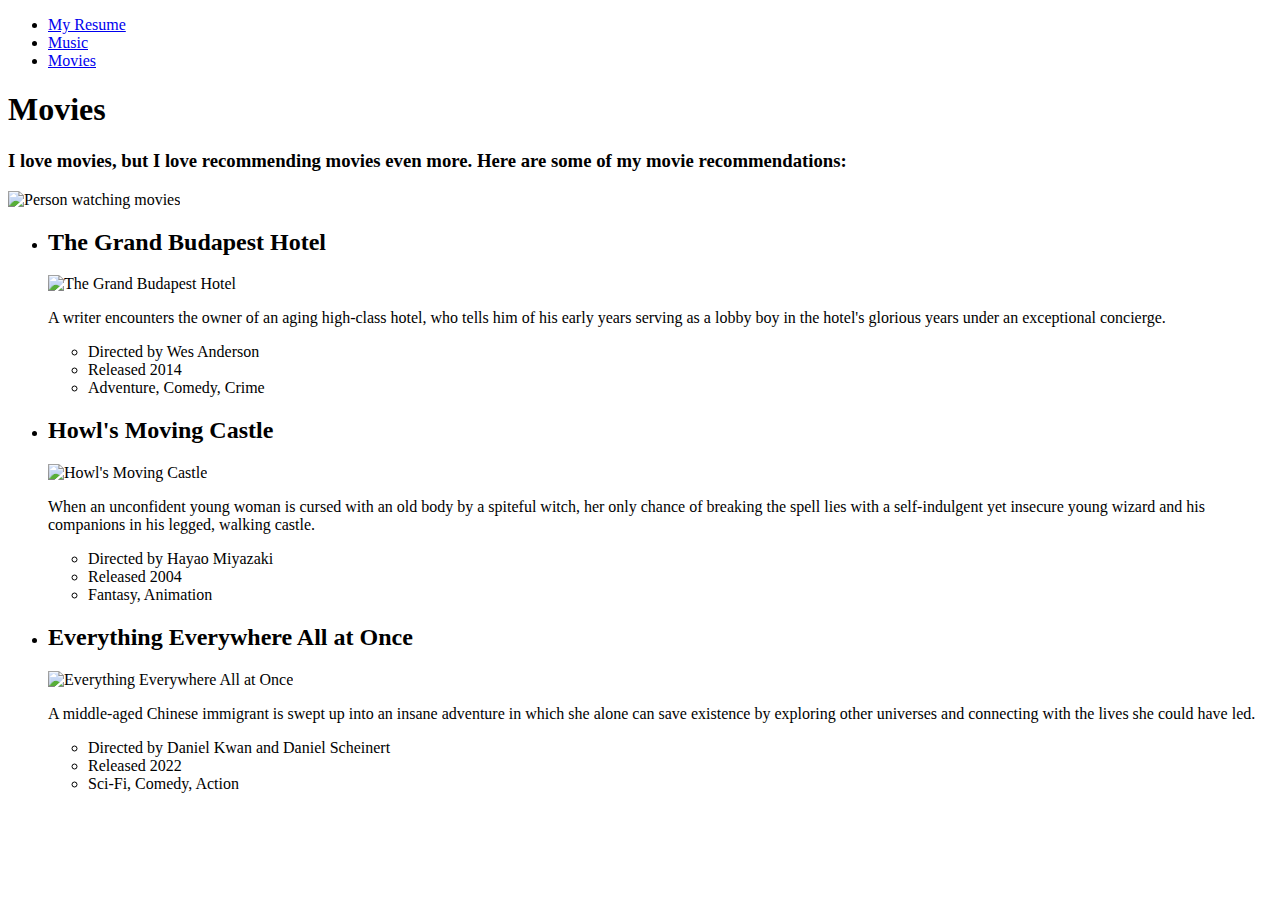
==== movies.html @ 68080550 "Add files via upload" ====
<!DOCTYPE html>
<html lang="en">
<head> 
  <meta charset="utf-8">
  <title>Movies</title>
</head>
<body>
  <header>
    <ul>
        <li><a href="index.html">My Resume</a></li>
        <li><a href="music.html">Music</a></li>
        <li><a href="movies.html">Movies</a></li>
    </ul>
    <h1>Movies</h1>
    <h3>I love movies, but I love recommending movies even more. Here are some of my movie recommendations:</h3>
    <img src="https://i.pinimg.com/736x/64/e2/68/64e268ae4130abce1ba4168da1502f81.jpg"  alt="Person watching movies">
  </header>
  <ul>
    <li>
      <h2>The Grand Budapest Hotel</h2>
      <img src="https://th.bing.com/th/id/R.a62bfa5d247fb01ff83b2dcfbad851c8?rik=aPHKj1qgWKkTIg&riu=http%3a%2f%2fdeadshirt.net%2fwp-content%2fuploads%2f2014%2f03%2fgrand-budapest-hotel.png&ehk=P9oXHhxPRNHKfyQ3otshfDYlc2Gb43o7GIYzwf0K02I%3d&risl=&pid=ImgRaw&r=0"  alt="The Grand Budapest Hotel">
      <p>A writer encounters the owner of an aging high-class hotel, who tells him of his early years serving as a lobby boy in the hotel's glorious years under an exceptional concierge.</p>
      <ul>
        <li>Directed by Wes Anderson</li>
        <li>Released 2014</li>
        <li>Adventure, Comedy, Crime</li>
      </ul>
    </li>
    <li>
      <h2>Howl's Moving Castle</h2>
      <img src="https://1.bp.blogspot.com/-SZ119ywDWbo/UCYaAqJrQMI/AAAAAAAALLs/BcKtsuJr-ds/s1600/Howl's+Moving+Castle+(2004)+2.jpg"  alt="Howl's Moving Castle">
      <p>When an unconfident young woman is cursed with an old body by a spiteful witch, her only chance of breaking the spell lies with a self-indulgent yet insecure young wizard and his companions in his legged, walking castle.</p>
      <ul>
        <li>Directed by Hayao Miyazaki</li>
        <li>Released 2004</li>
        <li>Fantasy, Animation</li>
      </ul>
    </li>
    <li>
      <h2>Everything Everywhere All at Once</h2>
      <img src="https://images.saymedia-content.com/.image/t_share/MTg4ODg1NzM3MTE3NTkxMDcy/is-everything-everywhere-all-at-once-already-the-best-movie.jpg"  alt="Everything Everywhere All at Once">
      <p>A middle-aged Chinese immigrant is swept up into an insane adventure in which she alone can save existence by exploring other universes and connecting with the lives she could have led.</p>
      <ul>
        <li>Directed by Daniel Kwan and Daniel Scheinert</li>
        <li>Released 2022</li>
        <li>Sci-Fi, Comedy, Action</li>
      </ul>
    </li>
  </ul>
</body>
</html>
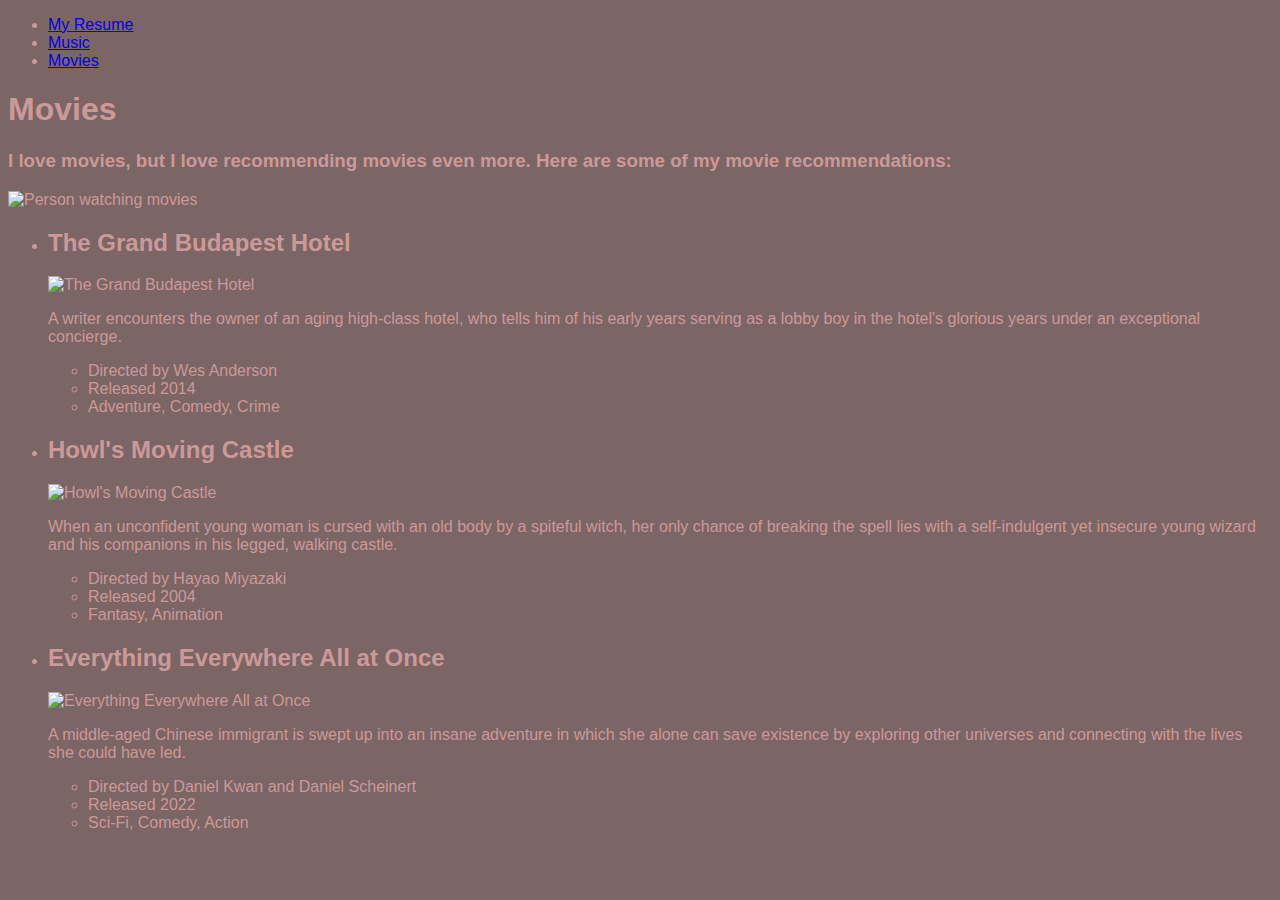
==== commit ec781c35: "Update movies.html" ====
--- a/movies.html
+++ b/movies.html
@@ -3,6 +3,7 @@
 <head> 
   <meta charset="utf-8">
   <title>Movies</title>
+  <link rel="stylesheet" href="Style/style.css">
 </head>
 <body>
   <header>
--- a/Style/style.css
+++ b/Style/style.css
@@ -0,0 +1,7 @@
+body {
+  font-family: Arial, sans-serif;
+  background-color: #7C6565;
+  color: #CC9999;
+}
+
+
